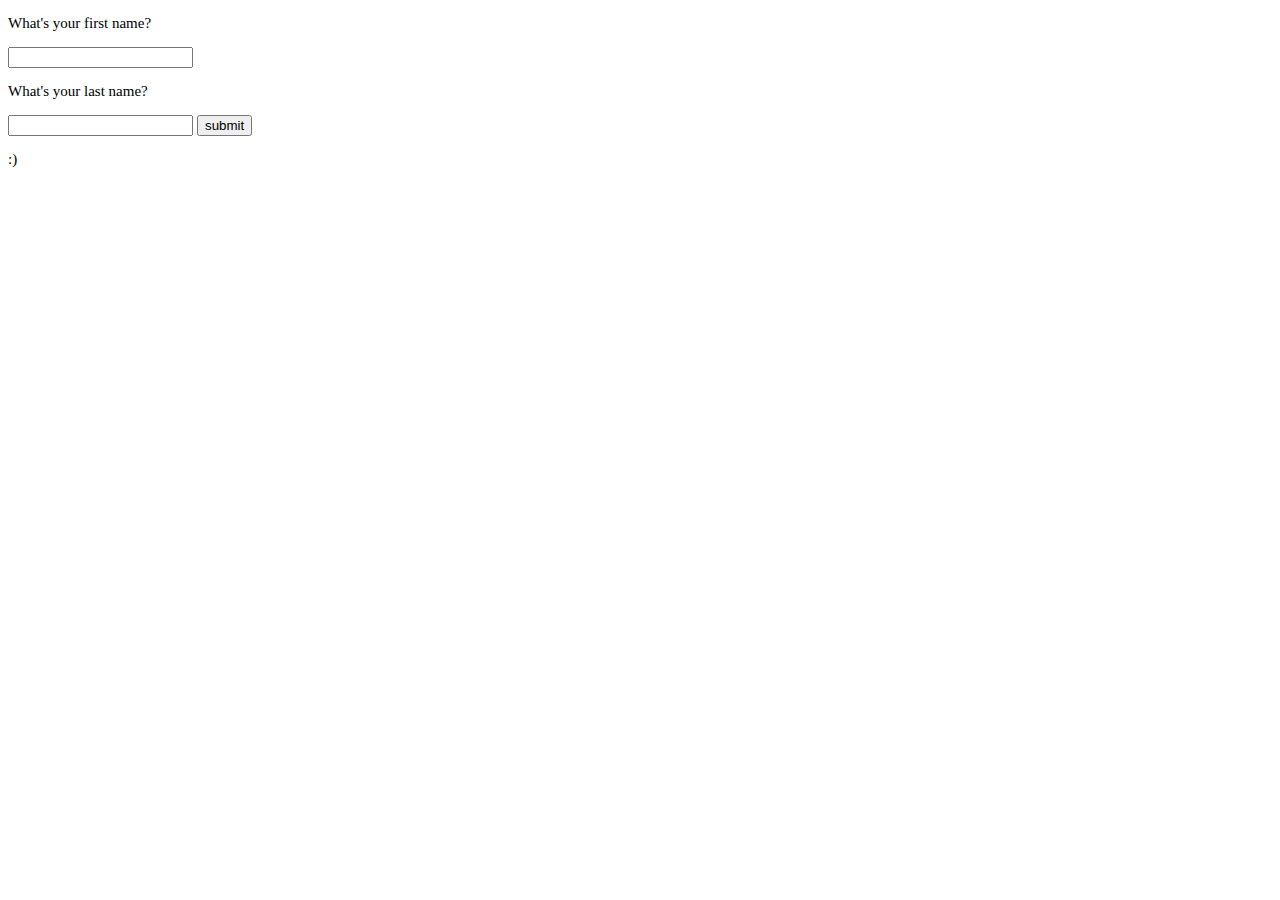
==== exercise4/index.html @ 5fef75d8 "EX4: Added exercise" ====
<!DOCTYPE html>
<html>
<head>
  <!-- Javascript -->
  <script src="script.js"> </script>

  <!-- CSS stylesheet(s) -->
  <link rel="stylesheet" type="text/css" href="style.css" />
</head>

<body>
  <p id="prompt">What's your first name?</p>
  <input type="text" id="nameFirst" value="">
  <p id="prompt">What's your last name?</p>
  <input type="text" id="nameLast" value="">
  <button type="button" onclick="sayHello()">submit</button>
  <p id="hello">:)</p>


</body>
</html>
---- exercise4/style.css ----
/*********************************************

CSS.

**********************************************/

/* General syling */
p {
  font-size:15px;
  color:black;
}

h1 {
  font-size:40px;
  color:blue;
}
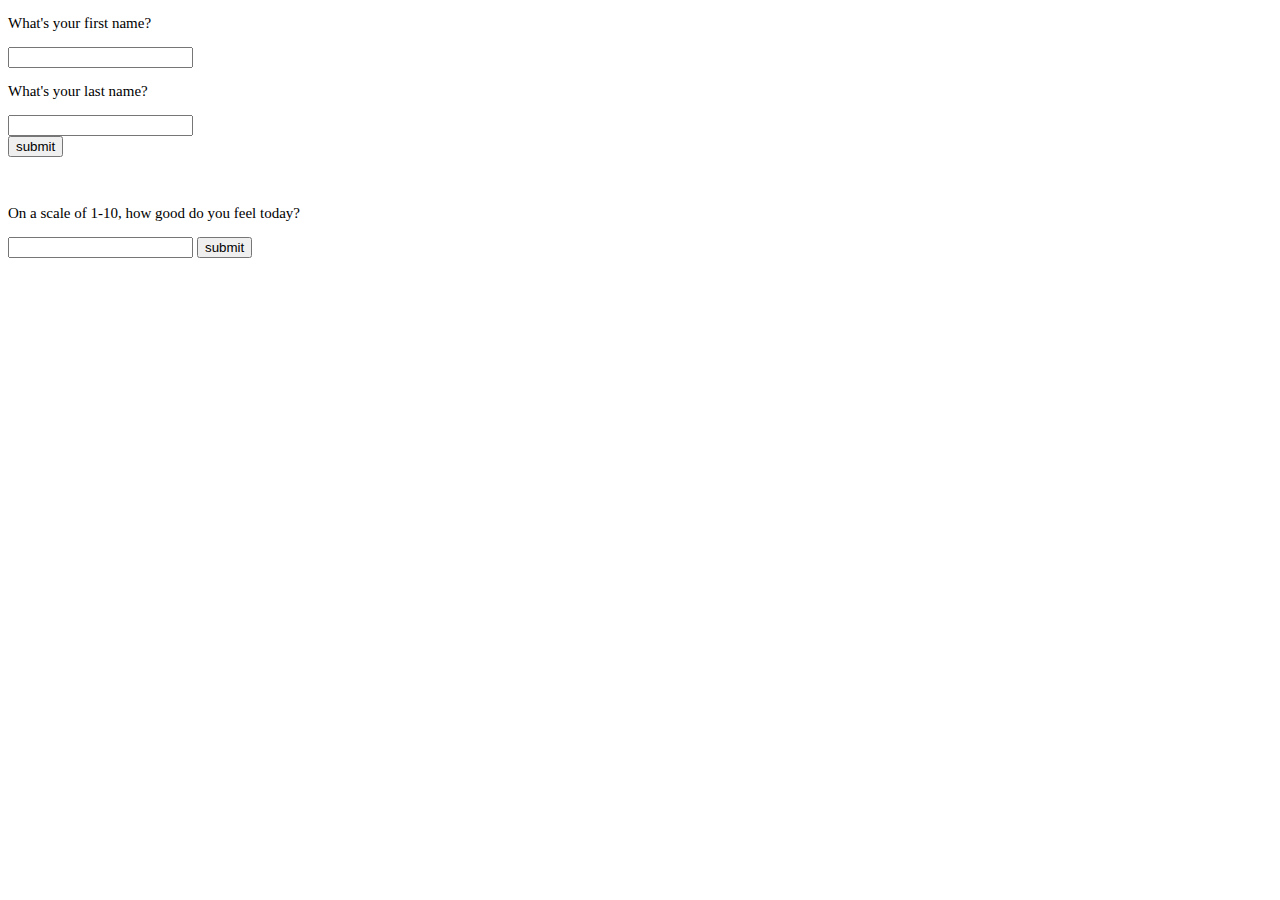
==== commit e52d147c: "EX4: Added a rating box" ====
--- a/exercise4/index.html
+++ b/exercise4/index.html
@@ -1,6 +1,7 @@
 <!DOCTYPE html>
 <html>
 <head>
+
   <!-- Javascript -->
   <script src="script.js"> </script>
 
@@ -13,8 +14,15 @@
   <input type="text" id="nameFirst" value="">
   <p id="prompt">What's your last name?</p>
   <input type="text" id="nameLast" value="">
+  <br>
   <button type="button" onclick="sayHello()">submit</button>
-  <p id="hello">:)</p>
+  <p id="hello"> </p>
+  <br>
+  <p>On a scale of 1-10, how good do you feel today?</p>
+  <input type="text" id="rating" value="">
+  <button type="button" onclick="rate()">submit</button>
+  <p id="response"> </p>
+
 
 
 </body>
